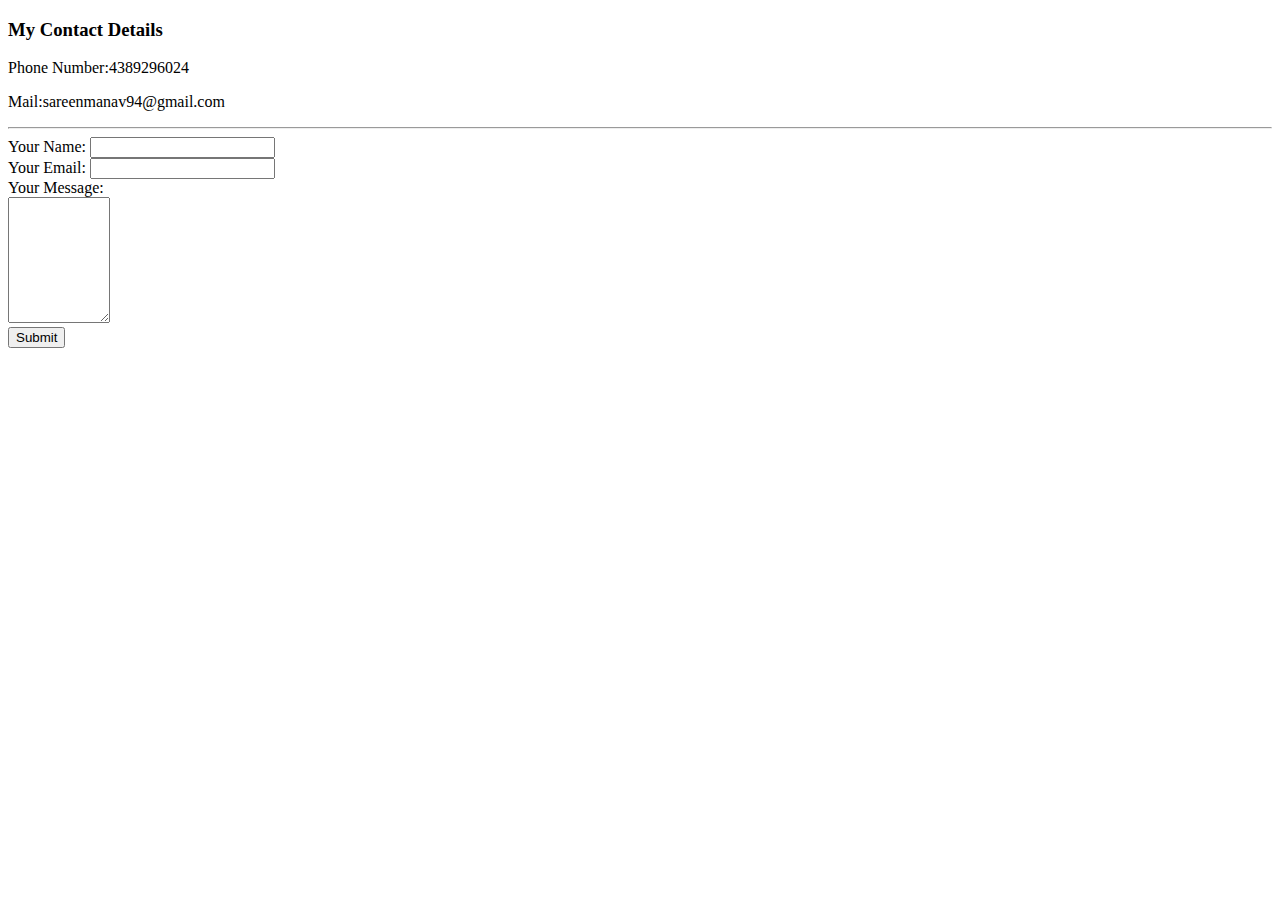
==== contact-details.html @ a02a26b9 "Add initial CV website files" ====
<!DOCTYPE html>
<html lang="en" dir="ltr">
  <head>
    <meta charset="utf-8">
    <title> My Contact Details </title>
  </head>
  <body>
    <h3>My Contact Details</h3>
    <p>Phone Number:4389296024 </p>
    <p>Mail:sareenmanav94@gmail.com</p>
    <hr>
    <form action="mailto:sareenmanav786@gmail.com " method="post" enctype="text/plain">
      <label>Your Name: </label>
      <input type="text" name="yourName" value=""> <br>
      <label> Your Email:</label>
      <input type="email" name="yourEmail" value=""><br>
      <label>Your Message:</label><br>
      <textarea name="yourMessage" rows="8" cols="10"></textarea><br>
      <input type="submit" name="">

    </form>
  </body>
</html>
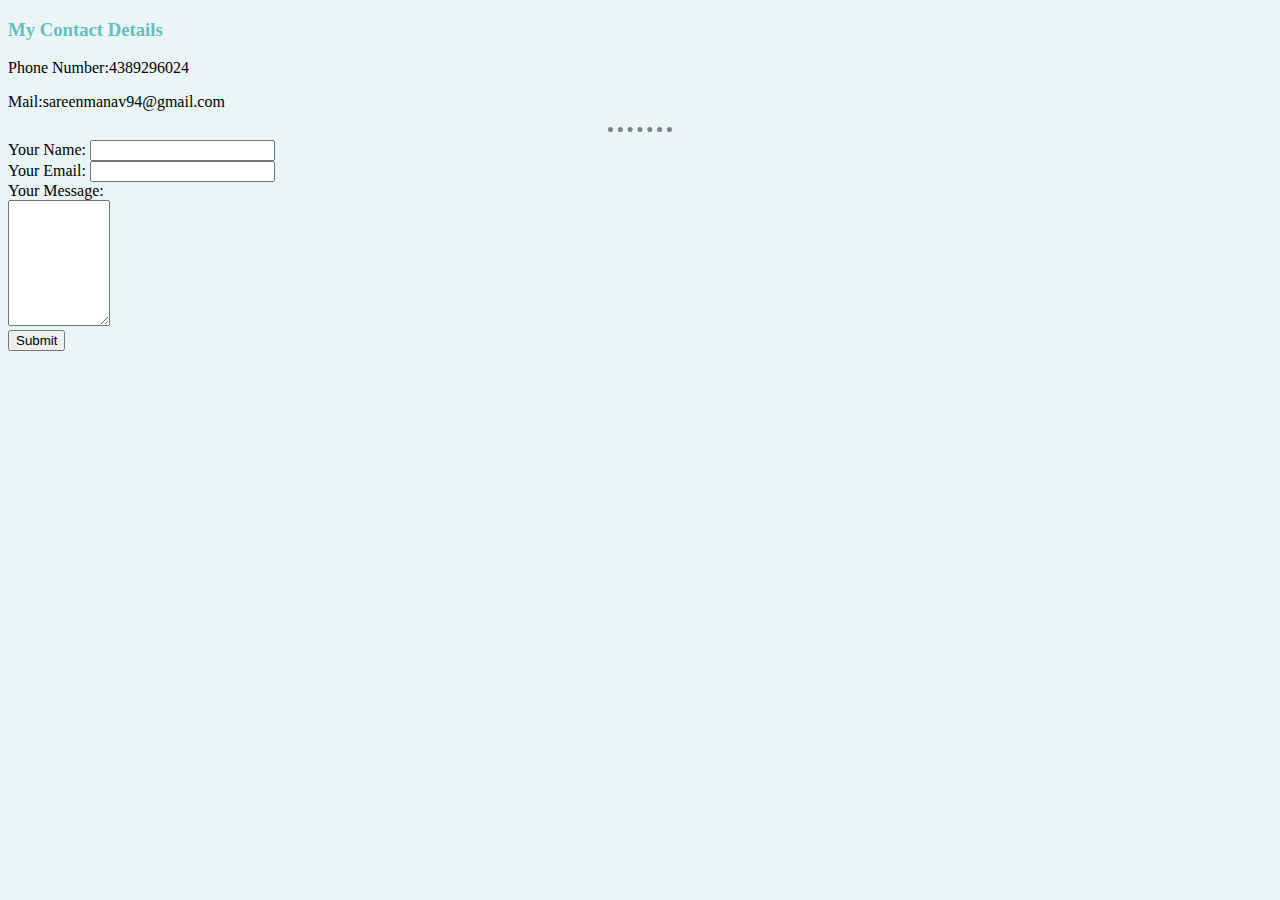
==== commit 3b8b3044: "Add files via upload" ====
--- a/contact-details.html
+++ b/contact-details.html
@@ -3,6 +3,8 @@
   <head>
     <meta charset="utf-8">
     <title> My Contact Details </title>
+    <link rel="stylesheet" href="css/styles.css">
+    
   </head>
   <body>
     <h3>My Contact Details</h3>
--- a/css/styles.css
+++ b/css/styles.css
@@ -0,0 +1,18 @@
+body {
+  background-color: #EAF6F6;
+}
+
+hr {
+  border-style: none;
+  border-top-style: dotted;
+  border-color: grey;
+  border-width: 5px;
+  width: 5%;
+}
+
+h1{
+  color:#66BFBF;
+}
+h3{
+  color:#66BFBF;
+}
